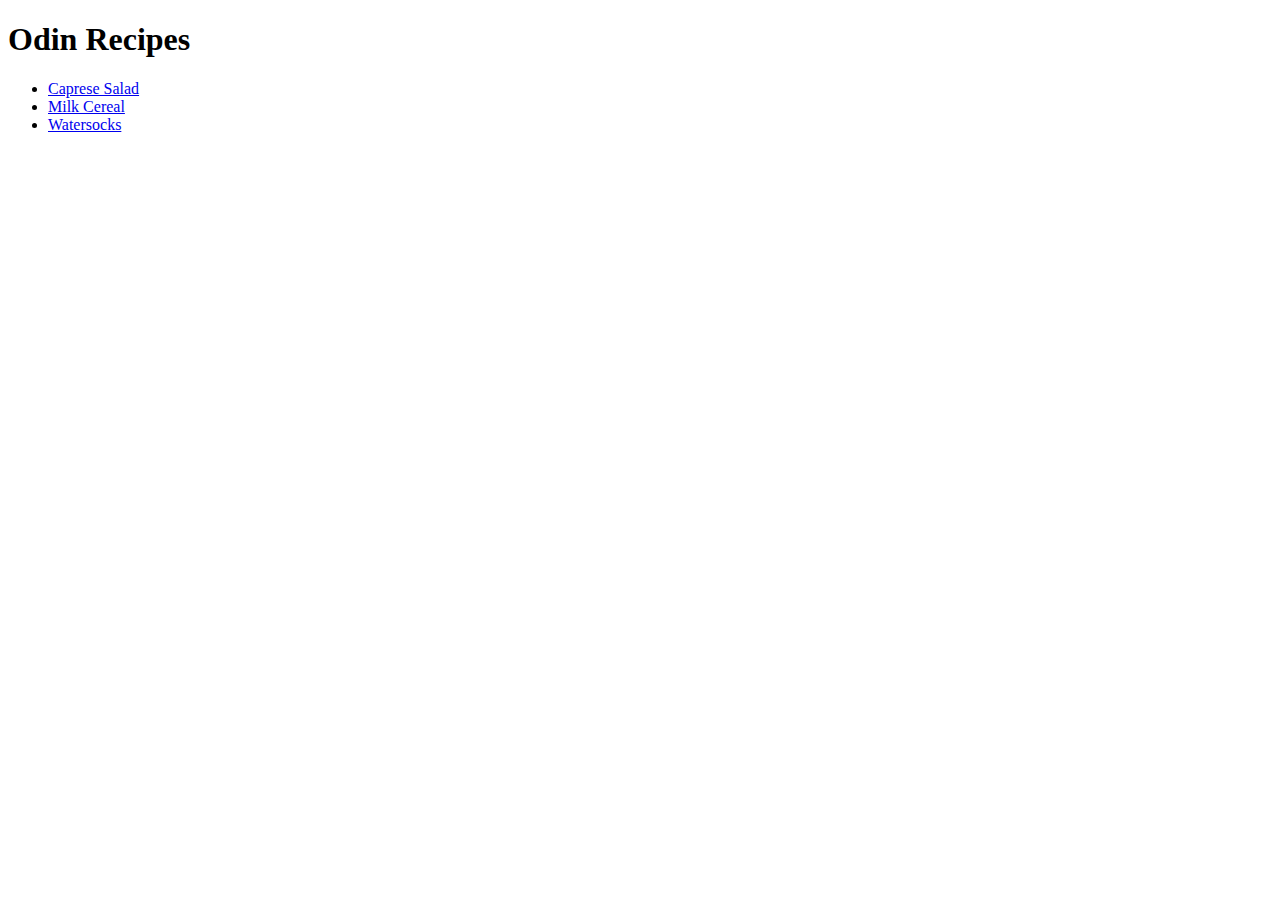
==== index.html @ 3d2e680c "first version" ====
<!DOCTYPE html>
<html lang="en">
<head>
    <meta charset="UTF-8">
    <meta http-equiv="X-UA-Compatible" content="IE=edge">
    <meta name="viewport" content="width=device-width, initial-scale=1.0">
    <title>But why? Recipes</title>
</head>
<body>
    <h1>Odin Recipes</h1>
    <ul>
        <li><a href="./recipes/capresesalad.html">Caprese Salad</a></li>
        <li><a href="./recipes/milkcereal.html">Milk Cereal</a></li>
        <li><a href="./recipes/watersocks.html">Watersocks</a></li>

    </ul>
</body>
</html>
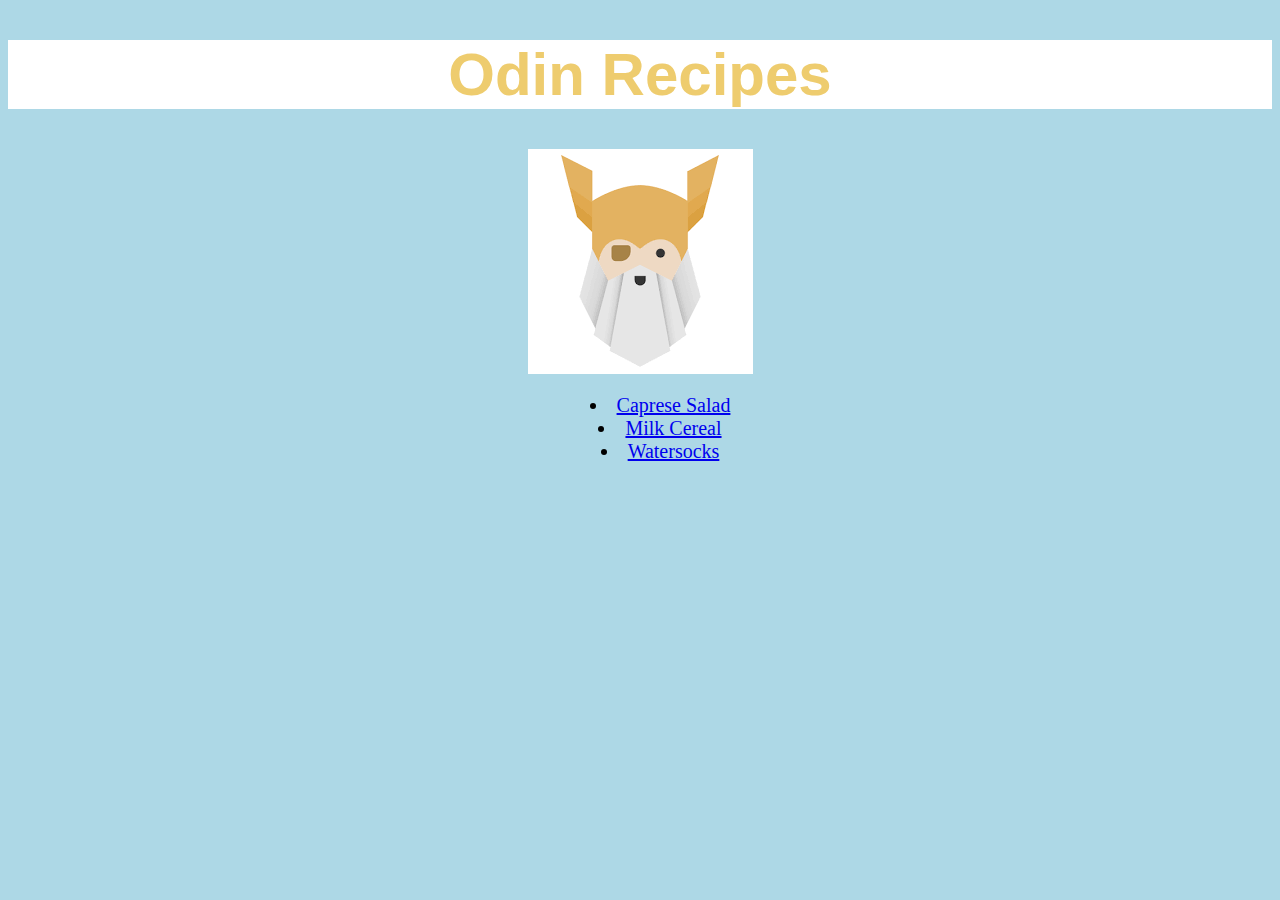
==== commit 7b856227: "Add stylesheet in css" ====
--- a/index.html
+++ b/index.html
@@ -5,10 +5,12 @@
     <meta http-equiv="X-UA-Compatible" content="IE=edge">
     <meta name="viewport" content="width=device-width, initial-scale=1.0">
     <title>But why? Recipes</title>
+    <link rel="stylesheet" href="./style.css">
 </head>
-<body>
-    <h1>Odin Recipes</h1>
-    <ul>
+<body class="body">
+    <h1 class="main text">Odin Recipes</h1>
+    <img class="main image" src="./images/odin.png" alt="The Odin Project image">
+    <ul class="unordered list">
         <li><a href="./recipes/capresesalad.html">Caprese Salad</a></li>
         <li><a href="./recipes/milkcereal.html">Milk Cereal</a></li>
         <li><a href="./recipes/watersocks.html">Watersocks</a></li>
--- a/style.css
+++ b/style.css
@@ -0,0 +1,25 @@
+/*Style.css*/
+body{
+    background-color: lightblue;
+    text-align: center;
+    align-items: center;
+    list-style-position: inside;
+}
+.main.text,
+h1{
+   color: rgb(238, 204, 110); 
+   font-family: Impact, Haettenschweiler, 'Arial Narrow Bold', sans-serif;
+   font-size: 60px;
+   background-color: white;
+}
+
+.h3{
+    color: rgb(238, 118, 110); 
+    font-family: Impact, Haettenschweiler, 'Arial Narrow Bold', sans-serif;
+    font-size: 40px;
+ }
+
+li{
+    font-size: 20px;
+    font-family: Cambria, Cochin, Georgia, Times, 'Times New Roman', serif;
+}